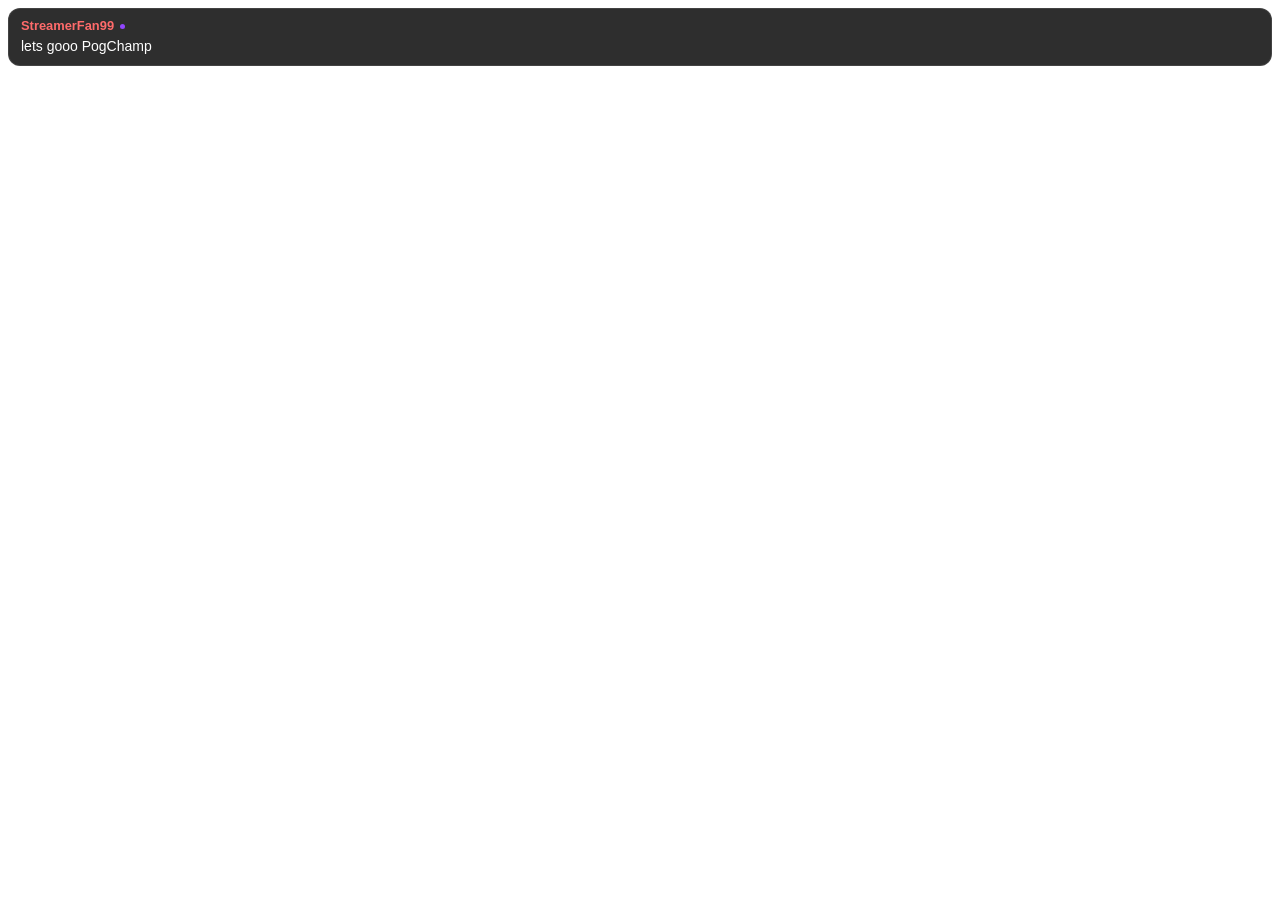
==== overlay.html @ 5ce88529 "Initial Chatify implementation. Scaffold the project and add platform connections, emotes, badges, p" ====
<!-- OBS browser source page shell for Chatify chat overlay. -->
<!doctype html>
<html lang="en">
<head>
  <meta charset="utf-8">
  <meta name="viewport" content="width=device-width, initial-scale=1">
  <title>Chatify — Chat Overlay</title>
  <link rel="stylesheet" href="./src/styles/base.css">
  <link rel="stylesheet" href="./src/styles/overlay.css">
</head>
<body>
  <div id="app" class="ch-app"></div>
  <script type="module">
    import { init } from './src/chat/renderer.js';
    init();
  </script>
</body>
</html>
---- src/styles/base.css ----
:root {
  --ch-bg:           rgba(10, 10, 10, 0.82);
  --ch-glass:        rgba(255, 255, 255, 0.07);
  --ch-glass-border: rgba(255, 255, 255, 0.12);
  --ch-text:         #ffffff;
  --ch-text-muted:   rgba(255, 255, 255, 0.45);
  --ch-accent:       #ffffff;
  --ch-radius-msg:   12px;
  --ch-radius-pill:  50px;
  --ch-blur:         blur(24px) saturate(180%);
  --ch-font:         -apple-system, 'SF Pro Display',
                     'Helvetica Neue', Arial, sans-serif;
}

[data-theme="obsidian"] {
  --ch-bg:           rgba(10, 10, 10, 0.85);
  --ch-accent:       #ffffff;
  --ch-glass-border: rgba(255, 255, 255, 0.1);
}
[data-theme="midnight"] {
  --ch-bg:           rgba(13, 17, 23, 0.88);
  --ch-accent:       #58a6ff;
  --ch-glass-border: rgba(88, 166, 255, 0.15);
}
[data-theme="aurora"] {
  --ch-bg:           rgba(26, 10, 46, 0.88);
  --ch-accent:       #bf5af2;
  --ch-glass-border: rgba(191, 90, 242, 0.2);
}
[data-theme="forest"] {
  --ch-bg:           rgba(10, 22, 40, 0.88);
  --ch-accent:       #30d158;
  --ch-glass-border: rgba(48, 209, 88, 0.15);
}
[data-theme="amber"] {
  --ch-bg:           rgba(28, 16, 9, 0.88);
  --ch-accent:       #ff9f0a;
  --ch-glass-border: rgba(255, 159, 10, 0.15);
}
[data-theme="glass"] {
  --ch-bg:           rgba(255, 255, 255, 0.08);
  --ch-glass-border: rgba(255, 255, 255, 0.18);
  --ch-accent:       #ffffff;
}

* { box-sizing: border-box; margin: 0; padding: 0; }
body {
  background: transparent;
  overflow: hidden;
  font-family: var(--ch-font);
}
#app { width: 100%; height: 100%; }
---- src/styles/overlay.css ----
:root {
  --ch-font-size: 14px;
  --ch-line-height: 1.4;
  --ch-msg-gap: 6px;
  --ch-msg-padding: 8px 12px;
  --ch-emote-size: 24px;
  --ch-badge-size: 18px;
}

.ch-app {
  width: 100%;
  height: 100%;
  display: flex;
  flex-direction: column;
  justify-content: flex-end;
  gap: var(--ch-msg-gap);
  padding: 8px;
  overflow: hidden;
}

.ch-msg {
  display: flex;
  flex-direction: column;
  gap: 2px;
  padding: var(--ch-msg-padding);
  border-radius: 12px;
  font-size: var(--ch-font-size);
  line-height: var(--ch-line-height);
  background: var(--ch-bg);
  border: 0.5px solid var(--ch-glass-border);
  -webkit-backdrop-filter: var(--ch-blur);
  backdrop-filter: var(--ch-blur);
  color: var(--ch-text);
  animation: ch-slide-in 0.25s cubic-bezier(0.16, 1, 0.3, 1) forwards;
  word-break: break-word;
}

.ch-msg-meta {
  display: flex;
  align-items: center;
  gap: 4px;
  flex-wrap: wrap;
}

.ch-username {
  font-weight: 600;
  font-size: calc(var(--ch-font-size) * 0.92);
}

.ch-pronouns {
  font-size: calc(var(--ch-font-size) * 0.78);
  color: var(--ch-text-muted);
  font-weight: 400;
}

.ch-platform-dot {
  width: 5px;
  height: 5px;
  border-radius: 50%;
  flex-shrink: 0;
  margin-left: 2px;
}

.ch-dot-twitch {
  background: #9146FF;
}

.ch-dot-youtube {
  background: #FF0000;
}

.ch-dot-kick {
  background: #53FC18;
}

.ch-msg-body {
  font-size: var(--ch-font-size);
  color: var(--ch-text);
  line-height: var(--ch-line-height);
}

.ch-emote {
  height: var(--ch-emote-size);
  width: auto;
  vertical-align: middle;
  display: inline;
  margin: 0 1px;
}

.ch-badge-img {
  height: var(--ch-badge-size);
  width: auto;
  vertical-align: middle;
}

.ch-badge {
  font-size: 9px;
  font-weight: 700;
  padding: 1px 4px;
  border-radius: 3px;
  vertical-align: middle;
}

.ch-badge-mod {
  background: #00AD03;
  color: #fff;
}

.ch-badge-vip {
  background: #E005B9;
  color: #fff;
}

.ch-badge-sub {
  background: #9146FF;
  color: #fff;
}

.ch-badge-bc {
  background: #E91916;
  color: #fff;
}

.ch-badge-owner {
  background: #FF0000;
  color: #fff;
}

.ch-badge-member {
  background: #1565C0;
  color: #fff;
}

.ch-msg-first {
  border-color: rgba(255, 255, 255, 0.25);
  background: rgba(255, 255, 255, 0.06);
}

.ch-msg-sub {
  border-color: rgba(145, 70, 255, 0.4);
  background: rgba(145, 70, 255, 0.08);
}

.ch-msg-raid {
  border-color: rgba(255, 159, 10, 0.4);
  background: rgba(255, 159, 10, 0.08);
}

.ch-msg-donation {
  border-color: rgba(48, 209, 88, 0.4);
  background: rgba(48, 209, 88, 0.08);
}

.ch-event {
  display: flex;
  align-items: center;
  gap: 10px;
  padding: 10px 14px;
  border-radius: 12px;
  font-size: var(--ch-font-size);
  background: var(--ch-bg);
  border: 0.5px solid var(--ch-glass-border);
  backdrop-filter: var(--ch-blur);
  -webkit-backdrop-filter: var(--ch-blur);
  animation: ch-slide-in 0.3s cubic-bezier(0.16, 1, 0.3, 1) forwards;
}

.ch-event-icon {
  font-size: 16px;
  flex-shrink: 0;
}

.ch-event-sub {
  border-color: rgba(145, 70, 255, 0.5);
}

.ch-event-raid {
  border-color: rgba(255, 159, 10, 0.5);
}

.ch-event-donation {
  border-color: rgba(48, 209, 88, 0.5);
}

.ch-event-username {
  font-weight: 600;
  color: var(--ch-accent);
}

.ch-event-text {
  color: var(--ch-text-muted);
  margin-left: 4px;
}

@keyframes ch-slide-in {
  from {
    opacity: 0;
    transform: translateY(12px) scale(0.97);
  }

  to {
    opacity: 1;
    transform: translateY(0) scale(1);
  }
}

@keyframes ch-fade-out {
  from {
    opacity: 1;
    transform: scale(1);
  }

  to {
    opacity: 0;
    transform: scale(0.96);
  }
}

.ch-removing {
  animation: ch-fade-out 0.3s ease forwards;
}
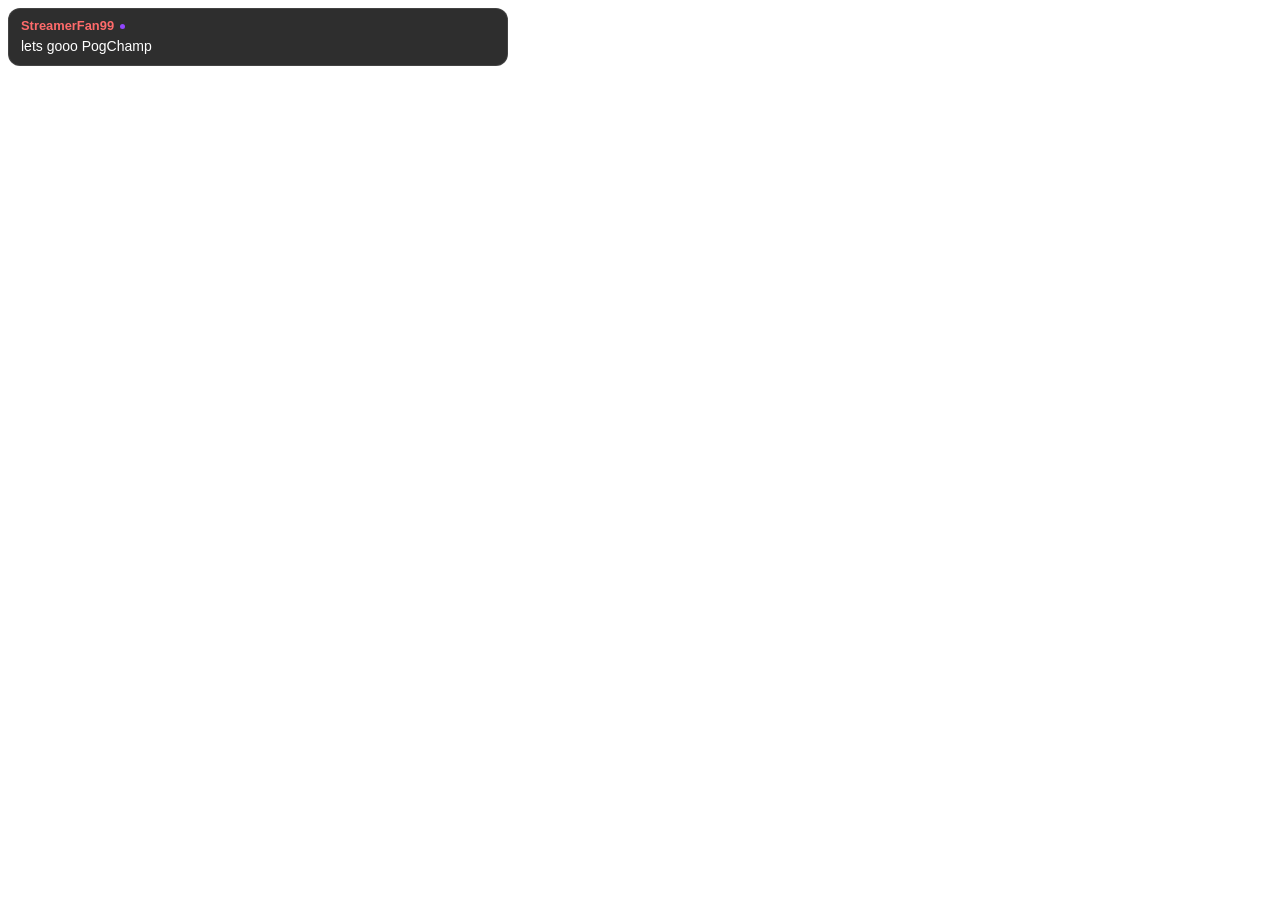
==== commit 7c4be7ec: "Multichat configurator, Kick/TikTok platforms, layout and styling fixes - Per-platform toggles with " ====
--- a/overlay.html
+++ b/overlay.html
@@ -5,6 +5,9 @@
   <meta charset="utf-8">
   <meta name="viewport" content="width=device-width, initial-scale=1">
   <title>Chatify — Chat Overlay</title>
+  <link rel="preconnect" href="https://fonts.googleapis.com">
+  <link rel="preconnect" href="https://fonts.gstatic.com" crossorigin>
+  <link href="https://fonts.googleapis.com/css2?family=Inter:wght@300;400;500;600&display=swap" rel="stylesheet">
   <link rel="stylesheet" href="./src/styles/base.css">
   <link rel="stylesheet" href="./src/styles/overlay.css">
 </head>
--- a/src/styles/overlay.css
+++ b/src/styles/overlay.css
@@ -18,21 +18,139 @@
   overflow: hidden;
 }
 
+#app[data-layout="default"],
+#app[data-layout="floating"] {
+  flex-direction: column;
+  justify-content: flex-end;
+  align-items: stretch;
+  padding: 8px;
+}
+
+#app[data-layout="sidebar"] {
+  flex-direction: column;
+  justify-content: flex-start;
+  align-items: stretch;
+  padding: 6px;
+  gap: 4px;
+  height: 100%;
+  overflow: hidden;
+}
+
+#app[data-layout="sidebar"] .ch-msg {
+  border-radius: 8px;
+  padding: 5px 8px;
+  font-size: calc(var(--ch-font-size) * 0.88);
+}
+
+#app[data-layout="bar"],
+#app[data-layout="ticker"] {
+  flex-direction: row;
+  align-items: center;
+  justify-content: flex-start;
+  height: 100%;
+  width: 100%;
+  overflow: hidden;
+  padding: 0;
+  gap: 0;
+  position: relative;
+}
+
+/* Ticker is rendered by renderer.js into .ch-ticker-track,
+   not as .ch-msg elements */
+.ch-ticker-track {
+  display: flex;
+  align-items: center;
+  white-space: nowrap;
+  position: absolute;
+  left: 0;
+  top: 0;
+  height: 100%;
+  width: max-content;
+  animation: ch-ticker-move var(--ch-ticker-speed, 20s) linear infinite;
+  gap: 48px;
+  padding: 0 24px;
+  will-change: transform;
+}
+
+.ch-ticker-item {
+  display: inline-flex;
+  align-items: center;
+  gap: 8px;
+  font-size: var(--ch-font-size);
+  color: var(--ch-text);
+  flex-shrink: 0;
+}
+
+.ch-ticker-sep {
+  color: var(--ch-text-muted);
+  opacity: 0.4;
+  font-size: 18px;
+  line-height: 1;
+}
+
+#app[data-layout="bar"] .ch-msg,
+#app[data-layout="ticker"] .ch-msg {
+  display: none;
+}
+
 .ch-msg {
   display: flex;
   flex-direction: column;
   gap: 2px;
-  padding: var(--ch-msg-padding);
-  border-radius: 12px;
+  border-radius: var(--ch-msg-radius, 12px);
+  padding: var(--ch-msg-padding, 8px 12px);
   font-size: var(--ch-font-size);
   line-height: var(--ch-line-height);
-  background: var(--ch-bg);
+  font-family: var(--ch-font);
+  font-weight: var(--ch-font-weight, 400);
+  max-width: var(--ch-msg-max-width, 500px);
+  background: rgba(
+    var(--ch-msg-fill-r, 10),
+    var(--ch-msg-fill-g, 10),
+    var(--ch-msg-fill-b, 10),
+    var(--ch-msg-opacity, 0.85)
+  );
   border: 0.5px solid var(--ch-glass-border);
   -webkit-backdrop-filter: var(--ch-blur);
   backdrop-filter: var(--ch-blur);
   color: var(--ch-text);
-  animation: ch-slide-in 0.25s cubic-bezier(0.16, 1, 0.3, 1) forwards;
   word-break: break-word;
+}
+
+.ch-compact .ch-msg {
+  padding: 4px 8px;
+  font-size: calc(var(--ch-font-size) * 0.88);
+  border-radius: 6px;
+}
+
+.ch-timestamps .ch-msg::after {
+  content: attr(data-time);
+  font-size: 9px;
+  color: var(--ch-text-muted);
+  opacity: 0.5;
+  margin-left: auto;
+  align-self: flex-end;
+  flex-shrink: 0;
+}
+
+[data-animate="slide"] .ch-msg {
+  animation: ch-slide-in 0.22s cubic-bezier(0.25, 0.46, 0.45, 0.94) forwards;
+}
+
+[data-animate="fade"] .ch-msg {
+  animation: ch-fade-in 0.2s ease forwards;
+}
+
+[data-animate="pop"] .ch-msg {
+  animation: ch-pop-in 0.18s cubic-bezier(0.25, 0.46, 0.45, 0.94) forwards;
+}
+
+[data-animate="left"] .ch-msg {
+  animation: ch-slide-left 0.22s cubic-bezier(0.25, 0.46, 0.45, 0.94) forwards;
+}
+
+[data-animate="none"] .ch-msg {
+  animation: none;
 }
 
 .ch-msg-meta {
@@ -73,6 +191,58 @@
   background: #53FC18;
 }
 
+.ch-dot-tiktok {
+  background: linear-gradient(135deg, #25f4ee 0%, #fe2c55 100%);
+}
+
+.ch-platform-pill {
+  font-size: 9px;
+  font-weight: 700;
+  text-transform: uppercase;
+  letter-spacing: 0.04em;
+  padding: 2px 6px;
+  border-radius: 4px;
+  flex-shrink: 0;
+  line-height: 1.2;
+}
+
+.ch-platform-pill-twitch {
+  background: #9146ff;
+  color: #fff;
+}
+
+.ch-platform-pill-youtube {
+  background: #ff0000;
+  color: #fff;
+}
+
+.ch-platform-pill-kick {
+  background: #53fc18;
+  color: #0a0a0a;
+}
+
+.ch-platform-pill-tiktok {
+  background: linear-gradient(135deg, #25f4ee 0%, #fe2c55 100%);
+  color: #fff;
+  text-shadow: 0 0 1px rgba(0, 0, 0, 0.4);
+}
+
+.ch-platform-tint .ch-msg[data-platform="twitch"] {
+  box-shadow: inset 3px 0 0 #9146ff;
+}
+
+.ch-platform-tint .ch-msg[data-platform="youtube"] {
+  box-shadow: inset 3px 0 0 #ff0000;
+}
+
+.ch-platform-tint .ch-msg[data-platform="kick"] {
+  box-shadow: inset 3px 0 0 #53fc18;
+}
+
+.ch-platform-tint .ch-msg[data-platform="tiktok"] {
+  box-shadow: inset 3px 0 0 #fe2c55;
+}
+
 .ch-msg-body {
   font-size: var(--ch-font-size);
   color: var(--ch-text);
@@ -129,6 +299,17 @@
 .ch-badge-member {
   background: #1565C0;
   color: #fff;
+}
+
+/* Kick (and similar): label-only badge text, not an image URL */
+.ch-badge-kick-text {
+  background: rgba(255, 255, 255, 0.12);
+  color: var(--ch-text-muted);
+  font-weight: 600;
+  max-width: 140px;
+  overflow: hidden;
+  text-overflow: ellipsis;
+  white-space: nowrap;
 }
 
 .ch-msg-first {
@@ -162,7 +343,7 @@
   border: 0.5px solid var(--ch-glass-border);
   backdrop-filter: var(--ch-blur);
   -webkit-backdrop-filter: var(--ch-blur);
-  animation: ch-slide-in 0.3s cubic-bezier(0.16, 1, 0.3, 1) forwards;
+  animation: ch-slide-in 0.22s cubic-bezier(0.25, 0.46, 0.45, 0.94) forwards;
 }
 
 .ch-event-icon {
@@ -195,13 +376,28 @@
 @keyframes ch-slide-in {
   from {
     opacity: 0;
-    transform: translateY(12px) scale(0.97);
+    transform: translateY(8px);
   }
 
   to {
     opacity: 1;
-    transform: translateY(0) scale(1);
+    transform: translateY(0);
   }
+}
+
+@keyframes ch-fade-in {
+  from { opacity: 0; }
+  to { opacity: 1; }
+}
+
+@keyframes ch-pop-in {
+  from { opacity: 0; transform: scale(0.96); }
+  to { opacity: 1; transform: scale(1); }
+}
+
+@keyframes ch-slide-left {
+  from { opacity: 0; transform: translateX(-12px); }
+  to { opacity: 1; transform: translateX(0); }
 }
 
 @keyframes ch-fade-out {
@@ -216,6 +412,11 @@
   }
 }
 
+@keyframes ch-ticker-move {
+  0% { transform: translateX(0); }
+  100% { transform: translateX(-50%); }
+}
+
 .ch-removing {
   animation: ch-fade-out 0.3s ease forwards;
 }
